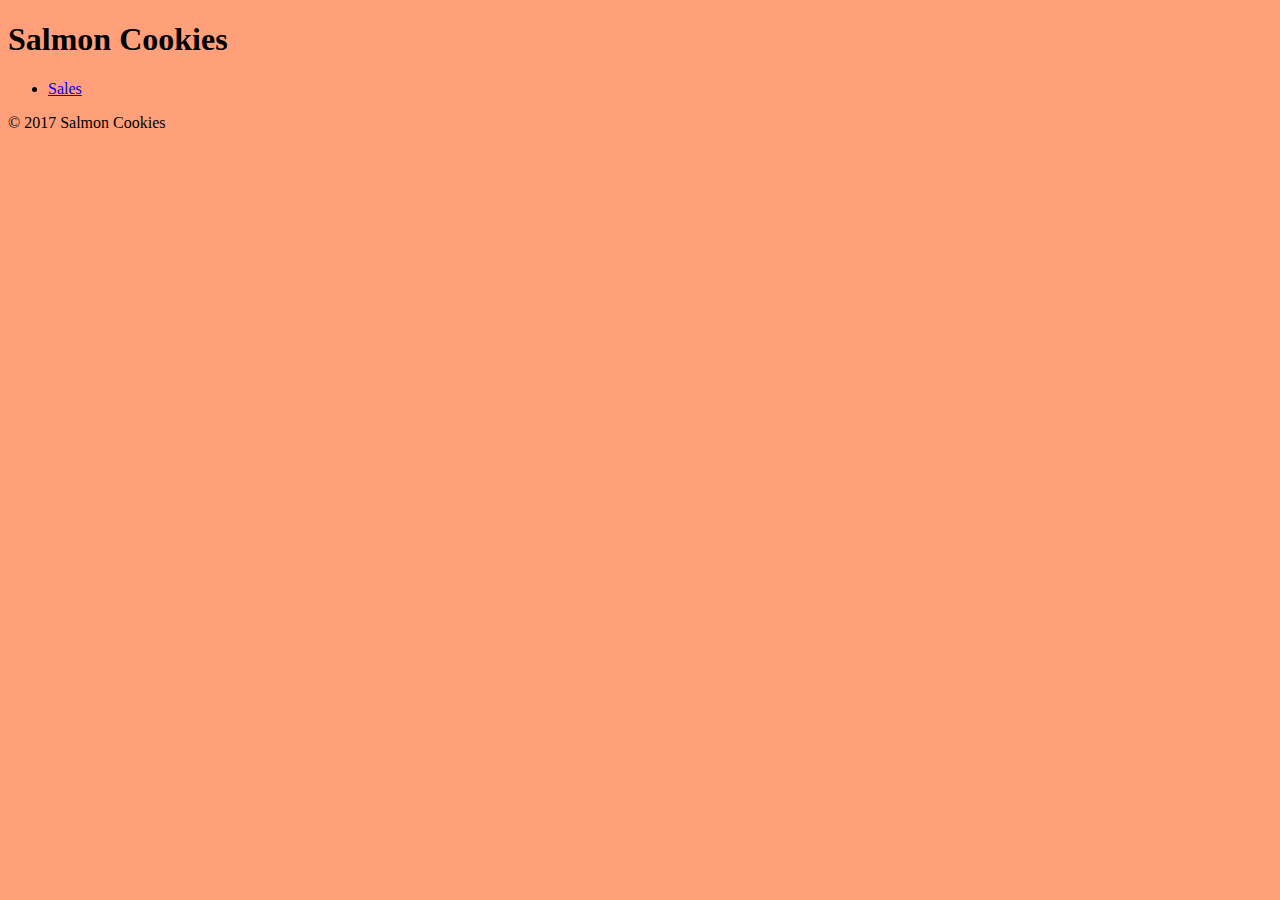
==== index.html @ 087e9169 "wenesday changes" ====
<!DOCTYPE html>
<html>
  <head>
    <title>Cookie-Stand</title>
    <link rel="stylesheet" href="style.css">
    <link href="https://fonts.googleapis.com/css?family=Roboto:300" rel="stylesheet">
  </head>
  <body>
    <header>
      <h1>Salmon Cookies</h1>
    </header>
    <main>
      <nav>
        <ul>
          <li><a href="sales.html">Sales</a></li>
        </ul>
      </nav>
    </main>
  </body>
  <footer>
    <p>&#169; 2017 Salmon Cookies</p>
  </footer>
</html>
---- style.css ----
html {
  background-color: lightsalmon;
}
table{
  background-color: lightgrey;
  border: 1px solid black;
  width: 100%;
  text-align: center;
}
td{
  padding: 2px;
}
thead{
  border: 1px solid white;
}
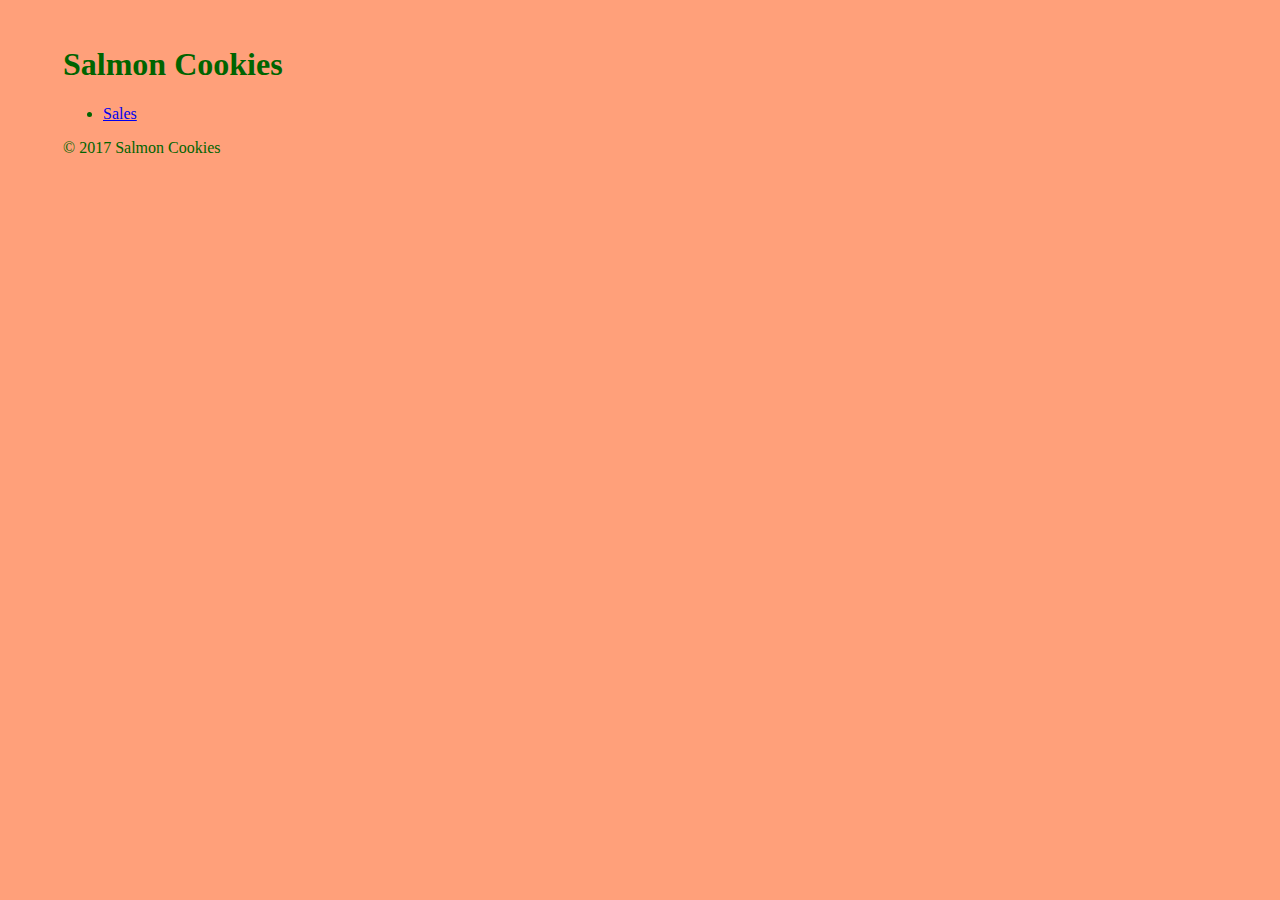
==== commit 56196514: "getting started" ====
--- a/index.html
+++ b/index.html
@@ -15,6 +15,15 @@
           <li><a href="sales.html">Sales</a></li>
         </ul>
       </nav>
+      <section>
+
+      </section>
+      <article class="">
+
+      </article>
+      <aside class="">
+
+      </aside>
     </main>
   </body>
   <footer>
--- a/style.css
+++ b/style.css
@@ -1,15 +1,56 @@
 html {
   background-color: lightsalmon;
+  color: darkgreen;
+}
+body{
+  position: relative;top: 25px; top: Center; left: 55px;
+  width:90%
 }
 table{
-  background-color: lightgrey;
-  border: 1px solid black;
-  width: 100%;
+  background-color: lightgreen;
+  border: 2px solid white;
+  width: 95;
   text-align: center;
+  padding: 10px;
 }
+thead{
+  border: darkgreen;
+}
+form{
+  text-align: center;
+  width: 350px;
+  height: 156px;
+  background-color: lightgreen;
+  border: 2px solid white;
+  position: relative; top:75px;  left:425px;
+}
+input{
+  margin: 9px;
+  position: relative; left: 10px;
+}
+label{
+  font-size: 18px;
+  padding: 15px;
+}
+
 td{
   padding: 2px;
+  font-size: 18px;
 }
 thead{
   border: 1px solid white;
 }
+tbody{
+  border: 1px solid white;
+}
+button{
+  color: darkgreen;
+  font-size: 20px;
+  background-color: lightgreen;
+  border-radius: 4px;
+  padding: 12px 28px;
+  float: left;
+    position: relative;
+    top: 50px  ;
+    left: 110px;
+}
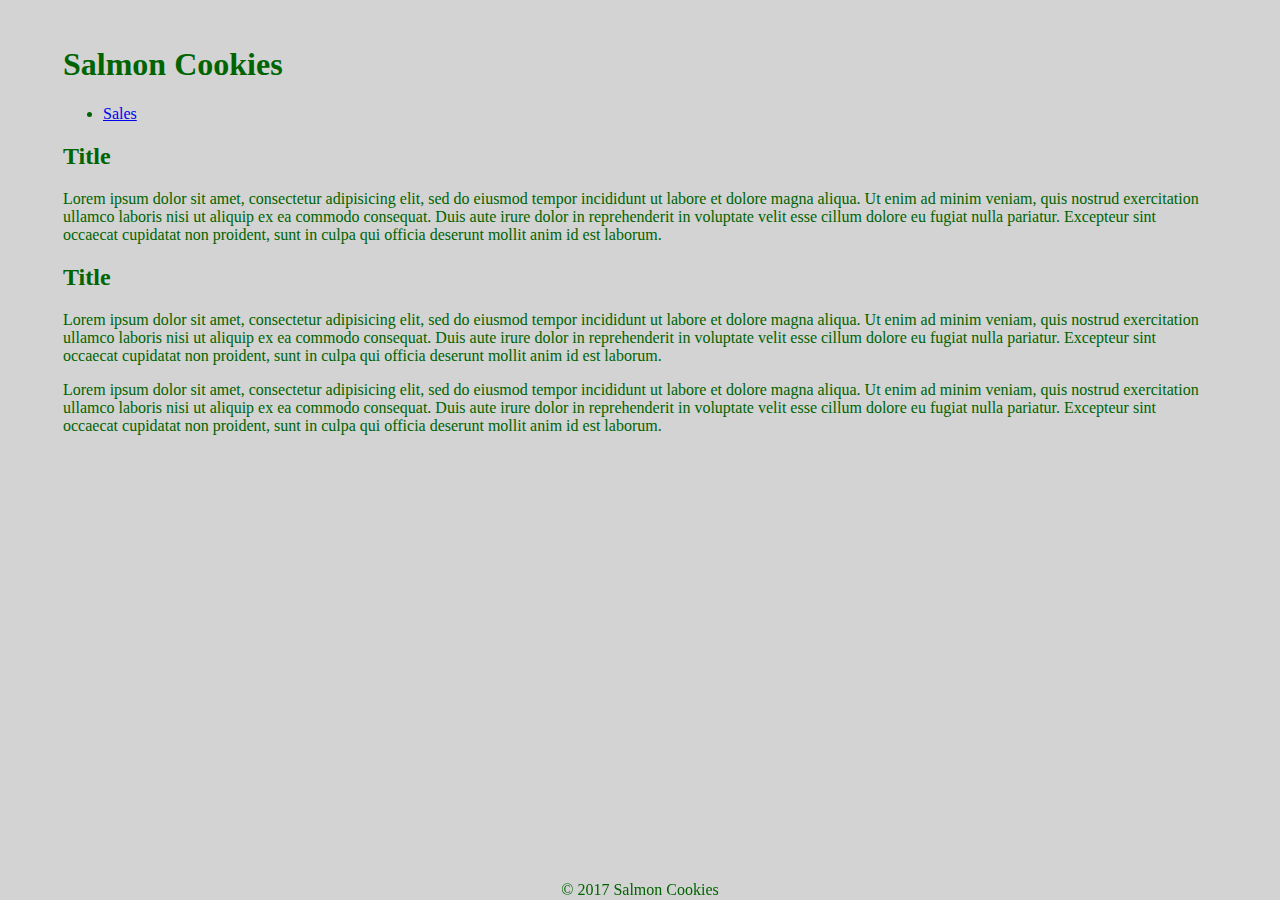
==== commit cb9ccf8b: "a couple of cahnges" ====
--- a/index.html
+++ b/index.html
@@ -16,13 +16,15 @@
         </ul>
       </nav>
       <section>
-
+        <h2>Title</h2>
+        <p>Lorem ipsum dolor sit amet, consectetur adipisicing elit, sed do eiusmod tempor incididunt ut labore et dolore magna aliqua. Ut enim ad minim veniam, quis nostrud exercitation ullamco laboris nisi ut aliquip ex ea commodo consequat. Duis aute irure dolor in reprehenderit in voluptate velit esse cillum dolore eu fugiat nulla pariatur. Excepteur sint occaecat cupidatat non proident, sunt in culpa qui officia deserunt mollit anim id est laborum.</p>
       </section>
       <article class="">
-
+        <h2>Title</h2>
+        <p>Lorem ipsum dolor sit amet, consectetur adipisicing elit, sed do eiusmod tempor incididunt ut labore et dolore magna aliqua. Ut enim ad minim veniam, quis nostrud exercitation ullamco laboris nisi ut aliquip ex ea commodo consequat. Duis aute irure dolor in reprehenderit in voluptate velit esse cillum dolore eu fugiat nulla pariatur. Excepteur sint occaecat cupidatat non proident, sunt in culpa qui officia deserunt mollit anim id est laborum.</p>
       </article>
-      <aside class="">
-
+      <aside class="Contact Info">
+        <p>Lorem ipsum dolor sit amet, consectetur adipisicing elit, sed do eiusmod tempor incididunt ut labore et dolore magna aliqua. Ut enim ad minim veniam, quis nostrud exercitation ullamco laboris nisi ut aliquip ex ea commodo consequat. Duis aute irure dolor in reprehenderit in voluptate velit esse cillum dolore eu fugiat nulla pariatur. Excepteur sint occaecat cupidatat non proident, sunt in culpa qui officia deserunt mollit anim id est laborum.</p>
       </aside>
     </main>
   </body>
--- a/style.css
+++ b/style.css
@@ -1,5 +1,5 @@
 html {
-  background-color: lightsalmon;
+  background-color: lightgrey;
   color: darkgreen;
 }
 body{
@@ -54,3 +54,7 @@
     top: 50px  ;
     left: 110px;
 }
+footer{
+  position:fixed;bottom:5px;left:0;right:0;height:30px;
+  text-align: center;
+}
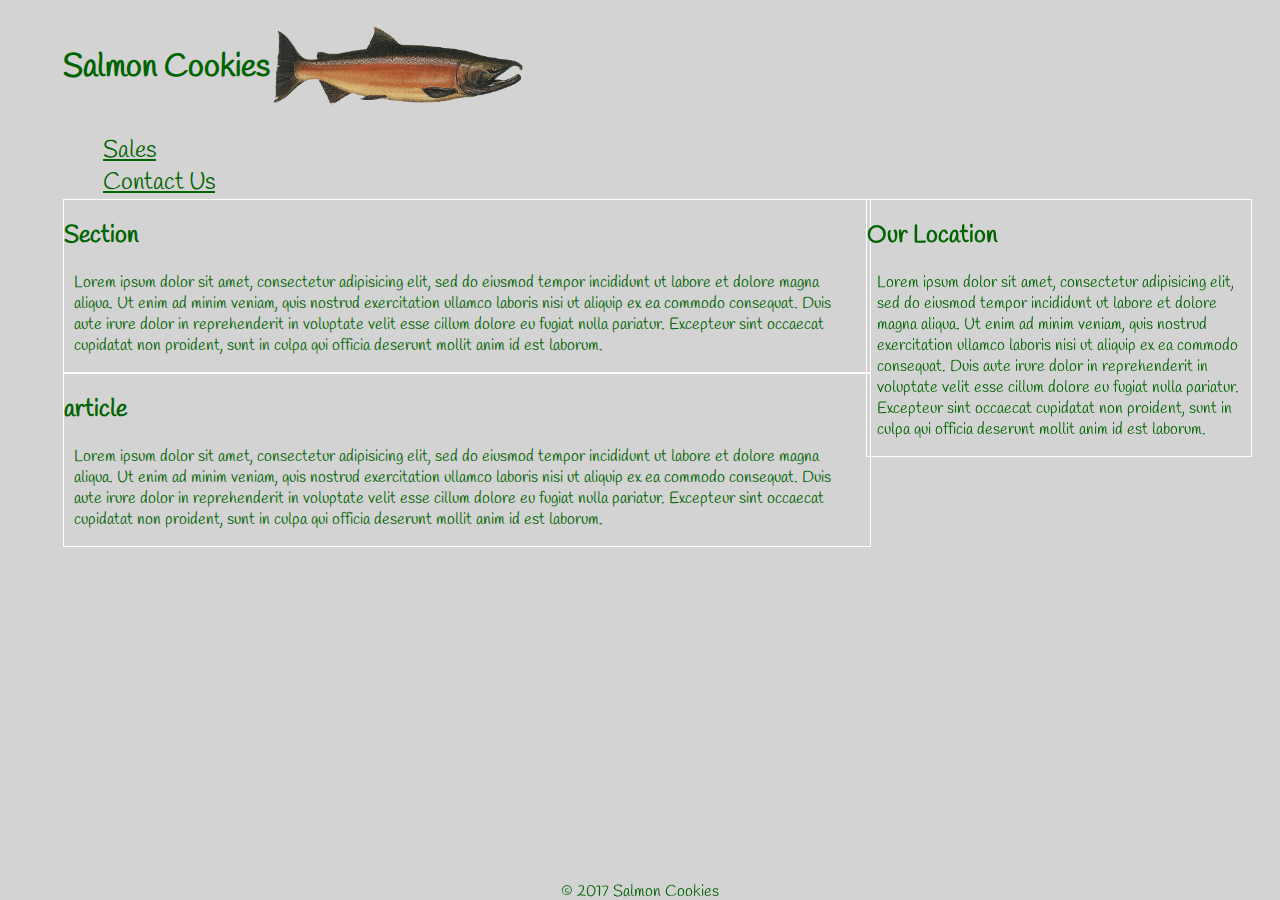
==== commit d450b4b2: "I made a lot of changes!" ====
--- a/index.html
+++ b/index.html
@@ -3,27 +3,30 @@
   <head>
     <title>Cookie-Stand</title>
     <link rel="stylesheet" href="style.css">
-    <link href="https://fonts.googleapis.com/css?family=Roboto:300" rel="stylesheet">
+    <link href="https://fonts.googleapis.com/css?family=Handlee" rel="stylesheet">
   </head>
   <body>
     <header>
       <h1>Salmon Cookies</h1>
+      <img src="images/salmon.png" id="salmonpic" alt="salmonpic">
     </header>
     <main>
       <nav>
         <ul>
           <li><a href="sales.html">Sales</a></li>
+          <li><a href="contact.html">Contact Us</a></li>
         </ul>
       </nav>
-      <section>
-        <h2>Title</h2>
+      <article class="">
+        <h2>Section</h2>
         <p>Lorem ipsum dolor sit amet, consectetur adipisicing elit, sed do eiusmod tempor incididunt ut labore et dolore magna aliqua. Ut enim ad minim veniam, quis nostrud exercitation ullamco laboris nisi ut aliquip ex ea commodo consequat. Duis aute irure dolor in reprehenderit in voluptate velit esse cillum dolore eu fugiat nulla pariatur. Excepteur sint occaecat cupidatat non proident, sunt in culpa qui officia deserunt mollit anim id est laborum.</p>
-      </section>
+      </article>
       <article class="">
-        <h2>Title</h2>
+        <h2>article</h2>
         <p>Lorem ipsum dolor sit amet, consectetur adipisicing elit, sed do eiusmod tempor incididunt ut labore et dolore magna aliqua. Ut enim ad minim veniam, quis nostrud exercitation ullamco laboris nisi ut aliquip ex ea commodo consequat. Duis aute irure dolor in reprehenderit in voluptate velit esse cillum dolore eu fugiat nulla pariatur. Excepteur sint occaecat cupidatat non proident, sunt in culpa qui officia deserunt mollit anim id est laborum.</p>
       </article>
       <aside class="Contact Info">
+        <h2>Our Location</h2>
         <p>Lorem ipsum dolor sit amet, consectetur adipisicing elit, sed do eiusmod tempor incididunt ut labore et dolore magna aliqua. Ut enim ad minim veniam, quis nostrud exercitation ullamco laboris nisi ut aliquip ex ea commodo consequat. Duis aute irure dolor in reprehenderit in voluptate velit esse cillum dolore eu fugiat nulla pariatur. Excepteur sint occaecat cupidatat non proident, sunt in culpa qui officia deserunt mollit anim id est laborum.</p>
       </aside>
     </main>
--- a/style.css
+++ b/style.css
@@ -1,9 +1,56 @@
 html {
   background-color: lightgrey;
   color: darkgreen;
+  font-family: 'Handlee', cursive;
+  position: relative;
+}
+#salmonpic{
+  width: 250px;
+  position: absolute;
+  left: 210px;
+  top:-20px;
+}
+nav,
+nav li a:link,
+nav li a:visited,
+nav li a.current {
+  font-size: 24px;
+  color: darkgreen;
+  display: inline-block;
+  float: left;
+  width: 100%;
+}
+nav li a:hover {
+  font-size: 135%;
+}
+ul {
+  list-style-type: none;
+}
+li{
+  display: inline;
+}
+aside{
+  float: right;
+  width: 30%;
+  display: inline;
+  border: solid thin white;
+  position:fixed; right: 28px;top: 199px;
+}
+article{
+  width: 70%;
+  float: left;
+  display: inline;
+  border: solid thin white;
+}
+p{
+  padding-left: 10px;
+  padding-right: 10px;
 }
 body{
-  position: relative;top: 25px; top: Center; left: 55px;
+  position: relative;
+  top: 25px;
+  top: Center;
+  left: 55px;
   width:90%
 }
 table{
@@ -16,13 +63,24 @@
 thead{
   border: darkgreen;
 }
-form{
+#form{
   text-align: center;
   width: 350px;
   height: 156px;
   background-color: lightgreen;
   border: 2px solid white;
   position: relative; top:75px;  left:425px;
+}
+#contactForm{
+  text-align: center;
+  width: 500px;
+  height: 350px;
+  position: relative; left:350px;
+  color: black;
+}
+fieldset{
+  background-image: url(images/frosted-cookie.jpg);
+  background-size: cover;
 }
 input{
   margin: 9px;
@@ -32,7 +90,6 @@
   font-size: 18px;
   padding: 15px;
 }
-
 td{
   padding: 2px;
   font-size: 18px;
@@ -44,6 +101,7 @@
   border: 1px solid white;
 }
 button{
+  font-family: 'Handlee', cursive;
   color: darkgreen;
   font-size: 20px;
   background-color: lightgreen;
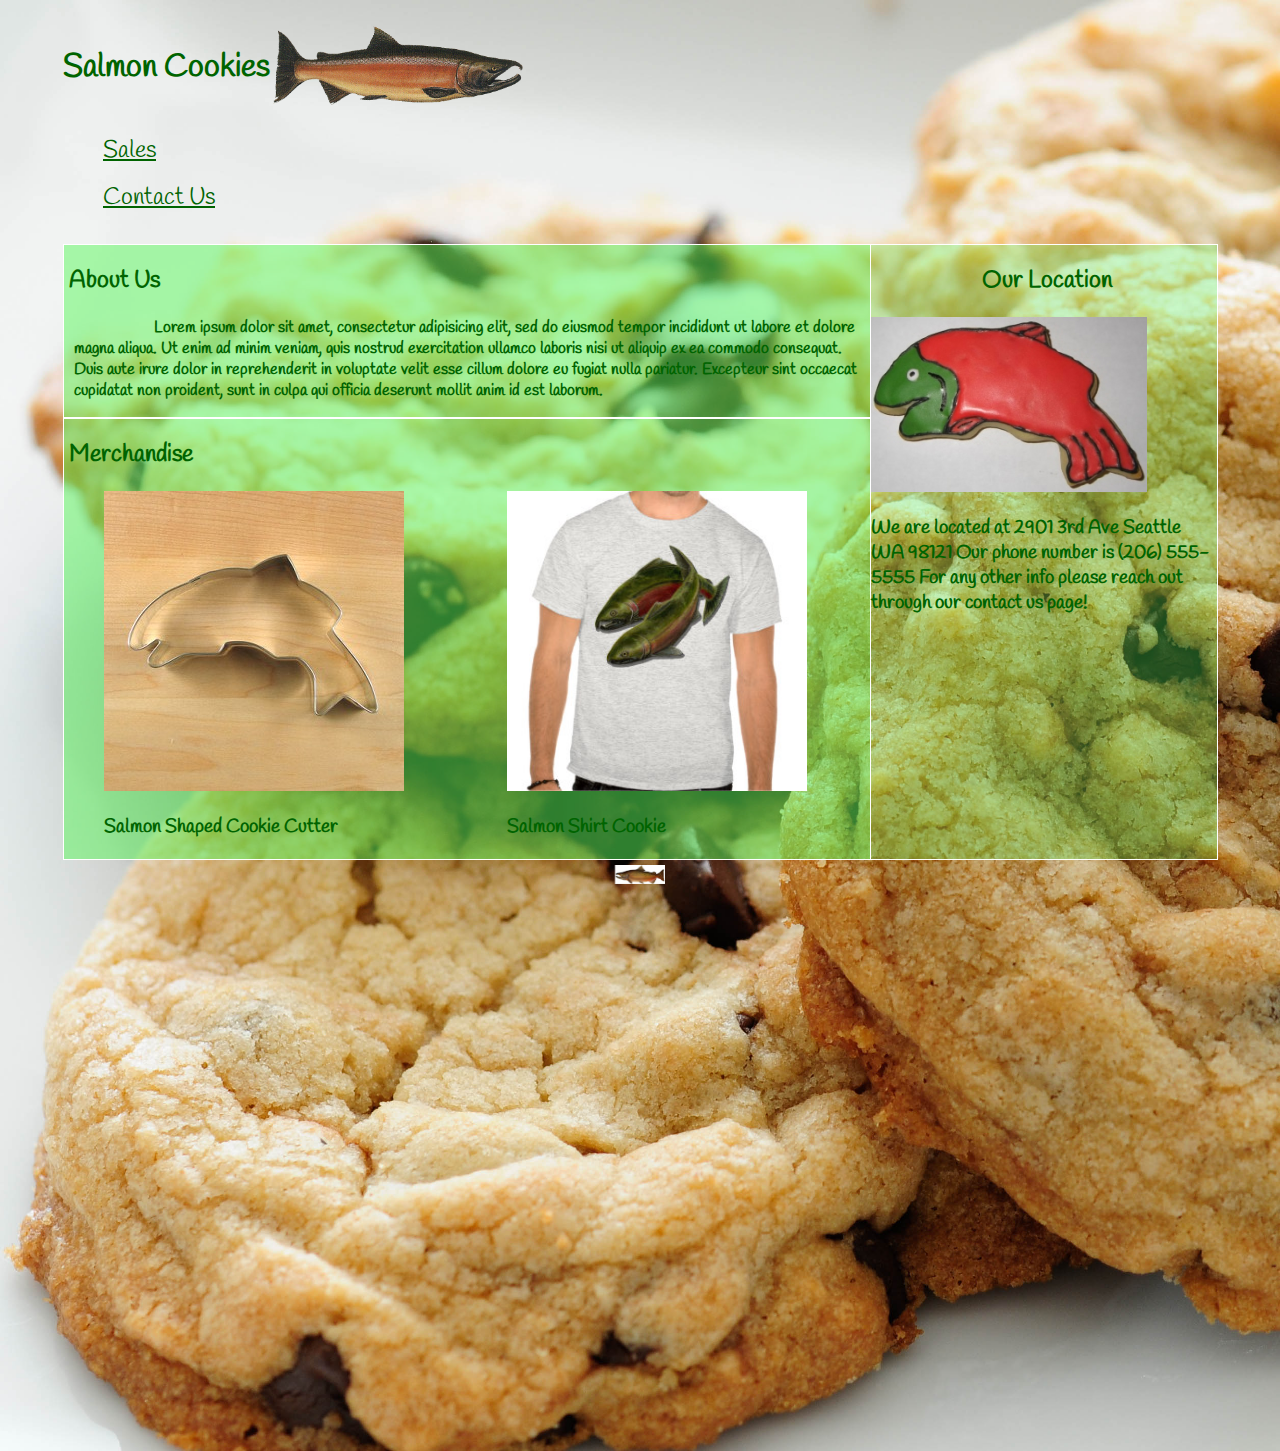
==== commit 1e1aa09b: "final product" ====
--- a/index.html
+++ b/index.html
@@ -17,21 +17,35 @@
           <li><a href="contact.html">Contact Us</a></li>
         </ul>
       </nav>
-      <article class="">
-        <h2>Section</h2>
+      <article class="about">
+        <h2>About Us</h2>
         <p>Lorem ipsum dolor sit amet, consectetur adipisicing elit, sed do eiusmod tempor incididunt ut labore et dolore magna aliqua. Ut enim ad minim veniam, quis nostrud exercitation ullamco laboris nisi ut aliquip ex ea commodo consequat. Duis aute irure dolor in reprehenderit in voluptate velit esse cillum dolore eu fugiat nulla pariatur. Excepteur sint occaecat cupidatat non proident, sunt in culpa qui officia deserunt mollit anim id est laborum.</p>
       </article>
-      <article class="">
-        <h2>article</h2>
-        <p>Lorem ipsum dolor sit amet, consectetur adipisicing elit, sed do eiusmod tempor incididunt ut labore et dolore magna aliqua. Ut enim ad minim veniam, quis nostrud exercitation ullamco laboris nisi ut aliquip ex ea commodo consequat. Duis aute irure dolor in reprehenderit in voluptate velit esse cillum dolore eu fugiat nulla pariatur. Excepteur sint occaecat cupidatat non proident, sunt in culpa qui officia deserunt mollit anim id est laborum.</p>
+      <article class="merchandise">
+        <h2>Merchandise</h2>
+        <div class="col1">
+          <img src="images/cutter.jpeg" alt="cutter">
+          <h3>Salmon Shaped Cookie Cutter</h3>
+        </div>
+        <div class="col2">
+          <img src="images/shirt.jpg" alt="shirt" id="shirt">
+          <h3>Salmon Shirt Cookie</h3>
+        </div>
       </article>
       <aside class="Contact Info">
-        <h2>Our Location</h2>
-        <p>Lorem ipsum dolor sit amet, consectetur adipisicing elit, sed do eiusmod tempor incididunt ut labore et dolore magna aliqua. Ut enim ad minim veniam, quis nostrud exercitation ullamco laboris nisi ut aliquip ex ea commodo consequat. Duis aute irure dolor in reprehenderit in voluptate velit esse cillum dolore eu fugiat nulla pariatur. Excepteur sint occaecat cupidatat non proident, sunt in culpa qui officia deserunt mollit anim id est laborum.</p>
+        <h2><center>Our Location</center></h2>
+        <div id="frosted">
+          <img src="images/frosted-cookie.jpg" alt="frosted">
+        </div>
+        <h3>
+        We are located at 2901 3rd Ave Seattle WA 98121
+        Our phone number is (206) 555-5555
+        For any other info please reach out through our contact us page!
+        </h3>
       </aside>
     </main>
+    <footer>
+      <img src="images/chinook.jpg" alt="chinook" id="chinook">
+    </footer>
   </body>
-  <footer>
-    <p>&#169; 2017 Salmon Cookies</p>
-  </footer>
 </html>
--- a/style.css
+++ b/style.css
@@ -1,8 +1,9 @@
 html {
-  background-color: lightgrey;
+  background-image: url(images/chocolate_chip_cookies.jpg);
+  background-repeat: no-repeat;
+  background-size: cover;
   color: darkgreen;
   font-family: 'Handlee', cursive;
-  position: relative;
 }
 #salmonpic{
   width: 250px;
@@ -16,45 +17,68 @@
 nav li a.current {
   font-size: 24px;
   color: darkgreen;
-  display: inline-block;
   float: left;
   width: 100%;
+  padding-bottom: 15px;
+  display: inline;
 }
 nav li a:hover {
   font-size: 135%;
+  display: inline;
 }
 ul {
   list-style-type: none;
 }
-li{
-  display: inline;
+h2{
+  padding-left: 5px;
+}
+#frosted a img{
+  display: block;
+  margin: auto;
+  position: absolute; top: 0; bottom: 0; right: 0; left: 0;
 }
 aside{
+  background: rgba(90, 249, 92, 0.3);
   float: right;
   width: 30%;
   display: inline;
   border: solid thin white;
-  position:fixed; right: 28px;top: 199px;
+  position:relative; bottom: 616px; left: 3px;
+  height: 614px;
+  font-weight: bolder;
 }
 article{
+  background: rgba(90, 249, 92, 0.5);
   width: 70%;
   float: left;
   display: inline;
   border: solid thin white;
 }
+.col1,
+.col2 {
+  padding-left: 40px;
+  width: 45%;
+  float: left;
+}
+#shirt{
+  width: 300px;
+}
 p{
   padding-left: 10px;
   padding-right: 10px;
+  text-indent: 5em;
+  font-weight: bolder;
 }
 body{
   position: relative;
   top: 25px;
   top: Center;
   left: 55px;
-  width:90%
+  width: 90%
 }
 table{
-  background-color: lightgreen;
+  background: rgba(90, 249, 92, 0.6);
+  font-weight: bolder;
   border: 2px solid white;
   width: 95;
   text-align: center;
@@ -64,23 +88,28 @@
   border: darkgreen;
 }
 #form{
+  background-image: url(images/fishies.jpg);
+  background-size: cover;
+  background-repeat: no-repeat;
+  font-weight: 900;
+  font-size: 18px;
   text-align: center;
   width: 350px;
   height: 156px;
-  background-color: lightgreen;
   border: 2px solid white;
-  position: relative; top:75px;  left:425px;
+  color: black;
+  position: relative; left: 400px; top: 50px;
 }
 #contactForm{
+  background-image: url(images/family.jpg);
+  background-size: cover;
+  font-weight: 900;
+  font-size: 18px;
   text-align: center;
   width: 500px;
   height: 350px;
   position: relative; left:350px;
   color: black;
-}
-fieldset{
-  background-image: url(images/frosted-cookie.jpg);
-  background-size: cover;
 }
 input{
   margin: 9px;
@@ -102,15 +131,17 @@
 }
 button{
   font-family: 'Handlee', cursive;
+  font-weight: 900;
   color: darkgreen;
   font-size: 20px;
-  background-color: lightgreen;
+  background: rgba(90, 249, 92, 0.6);
   border-radius: 4px;
   padding: 12px 28px;
   float: left;
-    position: relative;
-    top: 50px  ;
-    left: 110px;
+  position: relative; top: 50px; left: 110px;
+}
+#chinook{
+  width: 50px;
 }
 footer{
   position:fixed;bottom:5px;left:0;right:0;height:30px;
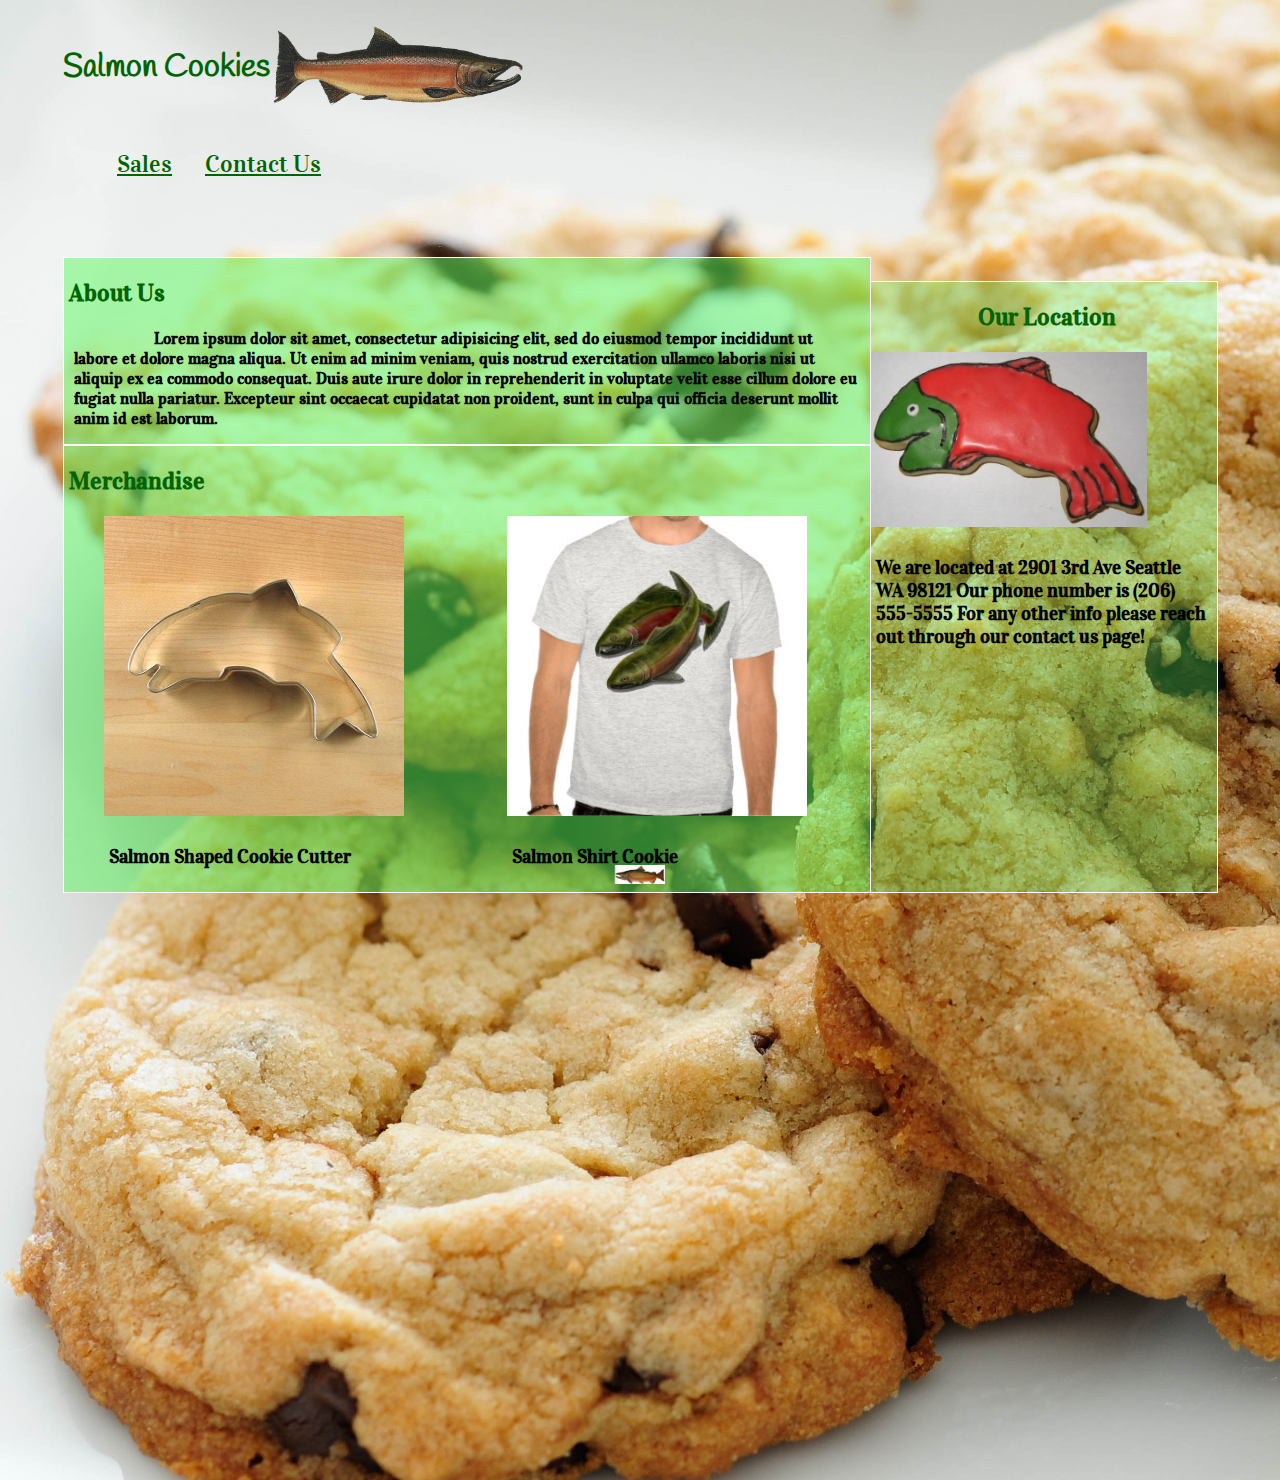
==== commit 23e5628d: "text changes" ====
--- a/index.html
+++ b/index.html
@@ -4,6 +4,7 @@
     <title>Cookie-Stand</title>
     <link rel="stylesheet" href="style.css">
     <link href="https://fonts.googleapis.com/css?family=Handlee" rel="stylesheet">
+    <link href="https://fonts.googleapis.com/css?family=Vidaloka" rel="stylesheet">
   </head>
   <body>
     <header>
--- a/style.css
+++ b/style.css
@@ -5,7 +5,7 @@
   color: darkgreen;
   font-family: 'Handlee', cursive;
 }
-#salmonpic{
+#salmonpic {
   width: 250px;
   position: absolute;
   left: 210px;
@@ -20,7 +20,6 @@
   float: left;
   width: 100%;
   padding-bottom: 15px;
-  display: inline;
 }
 nav li a:hover {
   font-size: 135%;
@@ -29,22 +28,35 @@
 ul {
   list-style-type: none;
 }
-h2{
+li {
+  display: inline-block;
+  text-align: center;
+  padding: 14px;
+  text-decoration: none;
+  font-family: 'Vidaloka', serif;
+}
+h2 {
   padding-left: 5px;
+  font-family: 'Vidaloka', serif;
 }
-#frosted a img{
+h3 {
+  font-family: 'Vidaloka', serif;
+  padding: 5px;
+  color: black;
+}
+#frosted a img {
   display: block;
   margin: auto;
-  position: absolute; top: 0; bottom: 0; right: 0; left: 0;
+  position: absolute; 
 }
-aside{
+aside {
   background: rgba(90, 249, 92, 0.3);
   float: right;
   width: 30%;
   display: inline;
   border: solid thin white;
-  position:relative; bottom: 616px; left: 3px;
-  height: 614px;
+  position:relative; bottom: 612px; left: 3px;
+  height: 610px;
   font-weight: bolder;
 }
 article{
@@ -60,23 +72,25 @@
   width: 45%;
   float: left;
 }
-#shirt{
+#shirt {
   width: 300px;
 }
-p{
+p {
   padding-left: 10px;
   padding-right: 10px;
   text-indent: 5em;
   font-weight: bolder;
+  font-family: 'Vidaloka', serif;
+  color: black;
 }
-body{
+body {
   position: relative;
   top: 25px;
   top: Center;
   left: 55px;
   width: 90%
 }
-table{
+table {
   background: rgba(90, 249, 92, 0.6);
   font-weight: bolder;
   border: 2px solid white;
@@ -84,10 +98,10 @@
   text-align: center;
   padding: 10px;
 }
-thead{
+thead {
   border: darkgreen;
 }
-#form{
+#form {
   background-image: url(images/fishies.jpg);
   background-size: cover;
   background-repeat: no-repeat;
@@ -100,7 +114,7 @@
   color: black;
   position: relative; left: 400px; top: 50px;
 }
-#contactForm{
+#contactForm {
   background-image: url(images/family.jpg);
   background-size: cover;
   font-weight: 900;
@@ -111,25 +125,25 @@
   position: relative; left:350px;
   color: black;
 }
-input{
+input {
   margin: 9px;
   position: relative; left: 10px;
 }
-label{
+label {
   font-size: 18px;
   padding: 15px;
 }
-td{
+td {
   padding: 2px;
   font-size: 18px;
 }
-thead{
+thead {
   border: 1px solid white;
 }
-tbody{
+tbody {
   border: 1px solid white;
 }
-button{
+button {
   font-family: 'Handlee', cursive;
   font-weight: 900;
   color: darkgreen;
@@ -140,10 +154,10 @@
   float: left;
   position: relative; top: 50px; left: 110px;
 }
-#chinook{
+#chinook {
   width: 50px;
 }
-footer{
+footer {
   position:fixed;bottom:5px;left:0;right:0;height:30px;
   text-align: center;
 }
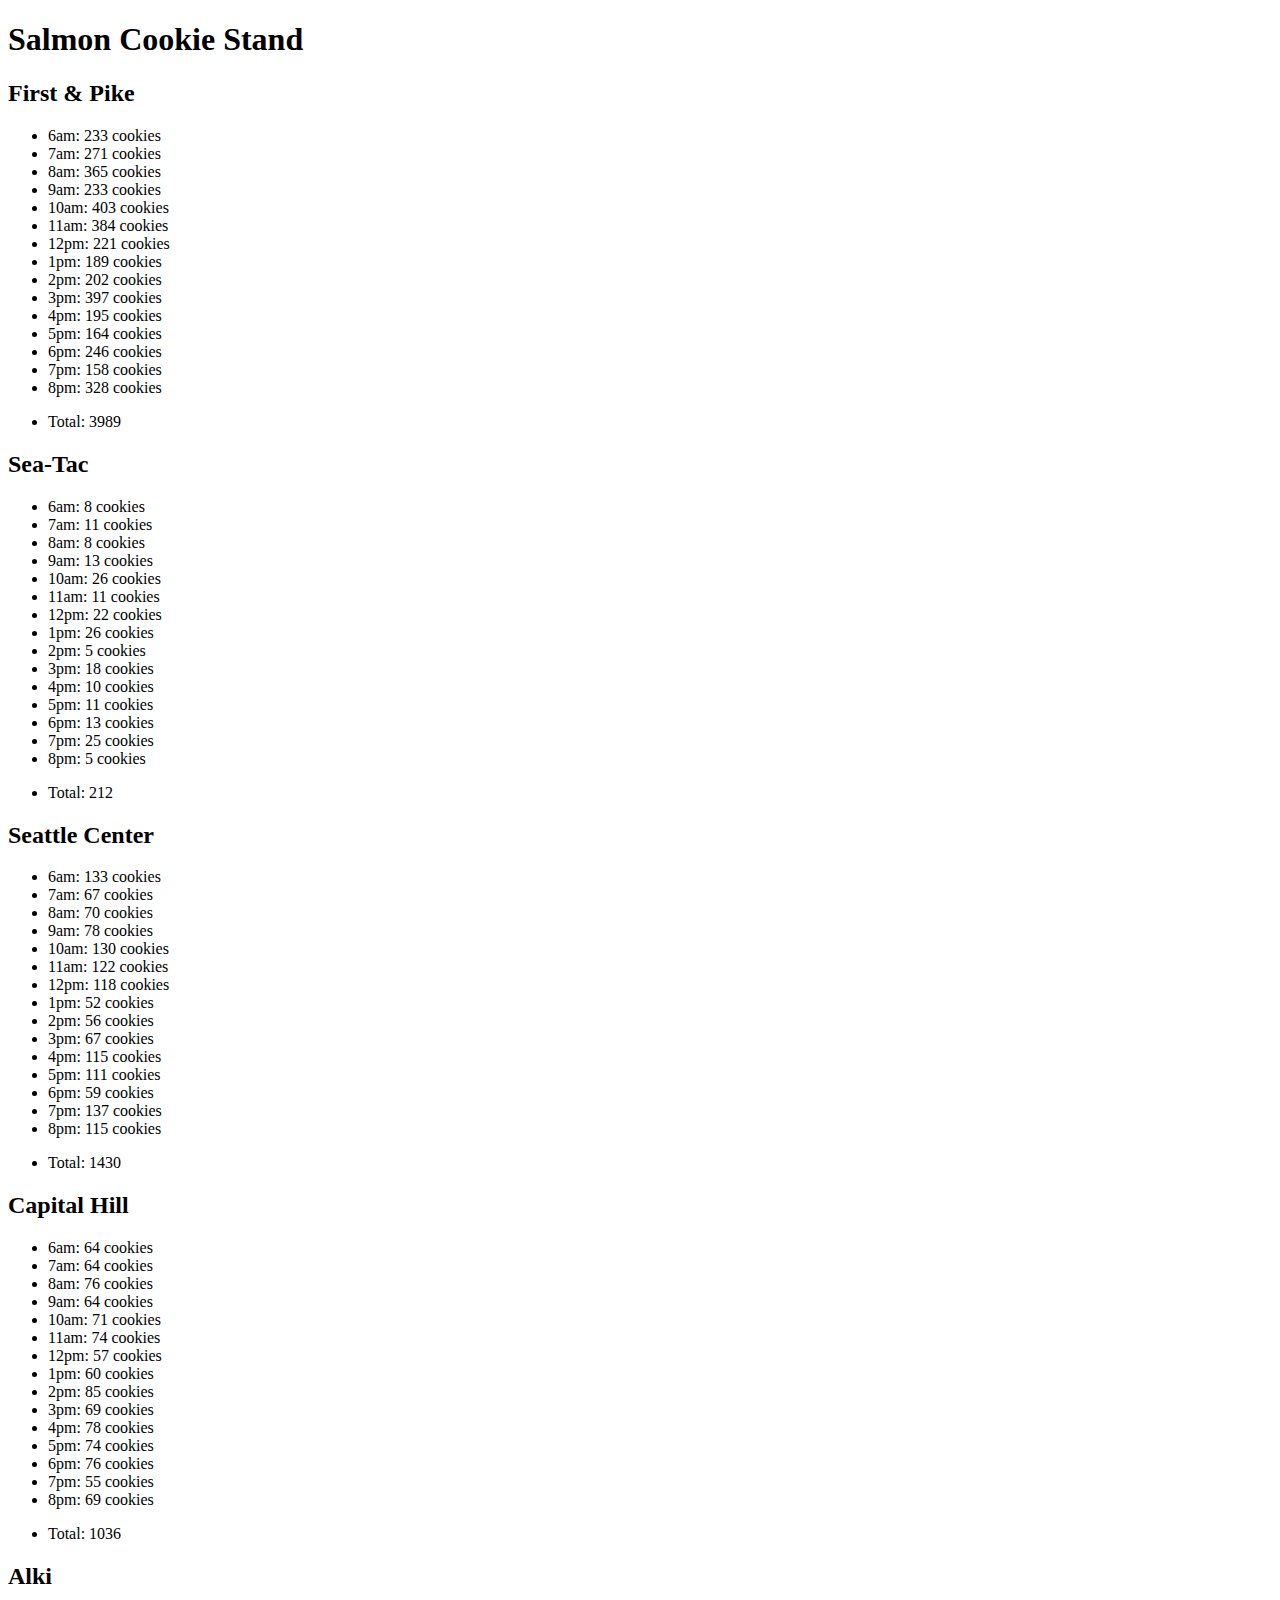
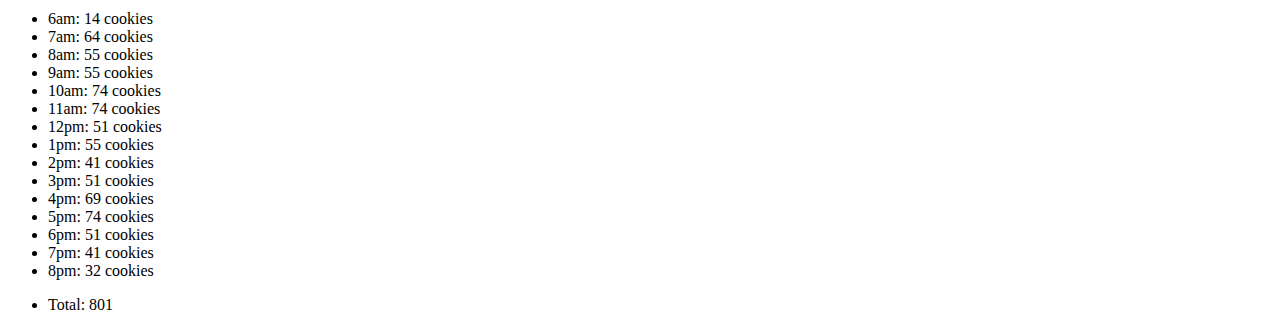
==== commit 1eab422a: "updated my monday assignment with requirements" ====
--- a/index.html
+++ b/index.html
@@ -1,52 +1,38 @@
 <!DOCTYPE html>
-<html>
-  <head>
-    <title>Cookie-Stand</title>
-    <link rel="stylesheet" href="style.css">
-    <link href="https://fonts.googleapis.com/css?family=Handlee" rel="stylesheet">
-    <link href="https://fonts.googleapis.com/css?family=Vidaloka" rel="stylesheet">
-  </head>
-  <body>
-    <header>
-      <h1>Salmon Cookies</h1>
-      <img src="images/salmon.png" id="salmonpic" alt="salmonpic">
-    </header>
-    <main>
-      <nav>
-        <ul>
-          <li><a href="sales.html">Sales</a></li>
-          <li><a href="contact.html">Contact Us</a></li>
-        </ul>
-      </nav>
-      <article class="about">
-        <h2>About Us</h2>
-        <p>Lorem ipsum dolor sit amet, consectetur adipisicing elit, sed do eiusmod tempor incididunt ut labore et dolore magna aliqua. Ut enim ad minim veniam, quis nostrud exercitation ullamco laboris nisi ut aliquip ex ea commodo consequat. Duis aute irure dolor in reprehenderit in voluptate velit esse cillum dolore eu fugiat nulla pariatur. Excepteur sint occaecat cupidatat non proident, sunt in culpa qui officia deserunt mollit anim id est laborum.</p>
-      </article>
-      <article class="merchandise">
-        <h2>Merchandise</h2>
-        <div class="col1">
-          <img src="images/cutter.jpeg" alt="cutter">
-          <h3>Salmon Shaped Cookie Cutter</h3>
-        </div>
-        <div class="col2">
-          <img src="images/shirt.jpg" alt="shirt" id="shirt">
-          <h3>Salmon Shirt Cookie</h3>
-        </div>
-      </article>
-      <aside class="Contact Info">
-        <h2><center>Our Location</center></h2>
-        <div id="frosted">
-          <img src="images/frosted-cookie.jpg" alt="frosted">
-        </div>
-        <h3>
-        We are located at 2901 3rd Ave Seattle WA 98121
-        Our phone number is (206) 555-5555
-        For any other info please reach out through our contact us page!
-        </h3>
-      </aside>
-    </main>
-    <footer>
-      <img src="images/chinook.jpg" alt="chinook" id="chinook">
-    </footer>
-  </body>
+<html lang="en">
+<head>
+    <meta charset="UTF-8">
+    <meta name="viewport" content="width=device-width, initial-scale=1.0">
+    <meta http-equiv="X-UA-Compatible" content="ie=edge">
+    <title>Document</title>
+</head>
+<body>
+  <h1>Salmon Cookie Stand</h1>
+  <div id="pike">
+    <h2>First & Pike</h2>
+    <ul id="pikeList"></ul>
+    <ul id="pikeTotal"></ul>
+  </div>
+  <div id="seatac">
+    <h2>Sea-Tac</h2>
+    <ul id="seatacList"></ul>
+    <ul id="seatacTotal"></ul>
+  </div>
+  <div id="seattlecenter">
+    <h2>Seattle Center</h2>
+    <ul id="seattlecenterList"></ul>
+    <ul id="seattlecenterTotal"></ul>
+  </div>  
+  <div id="caphill">
+    <h2>Capital Hill</h2>
+    <ul id="caphillList"></ul>
+    <ul id="caphillTotal"></ul>
+  </div>  
+  <div id="alki">
+    <h2>Alki</h2>
+    <ul id="alkiList"></ul>
+    <ul id="alkiTotal"></ul>
+  </div>
+  <script src="app.js"></script>
+</body>
 </html>
